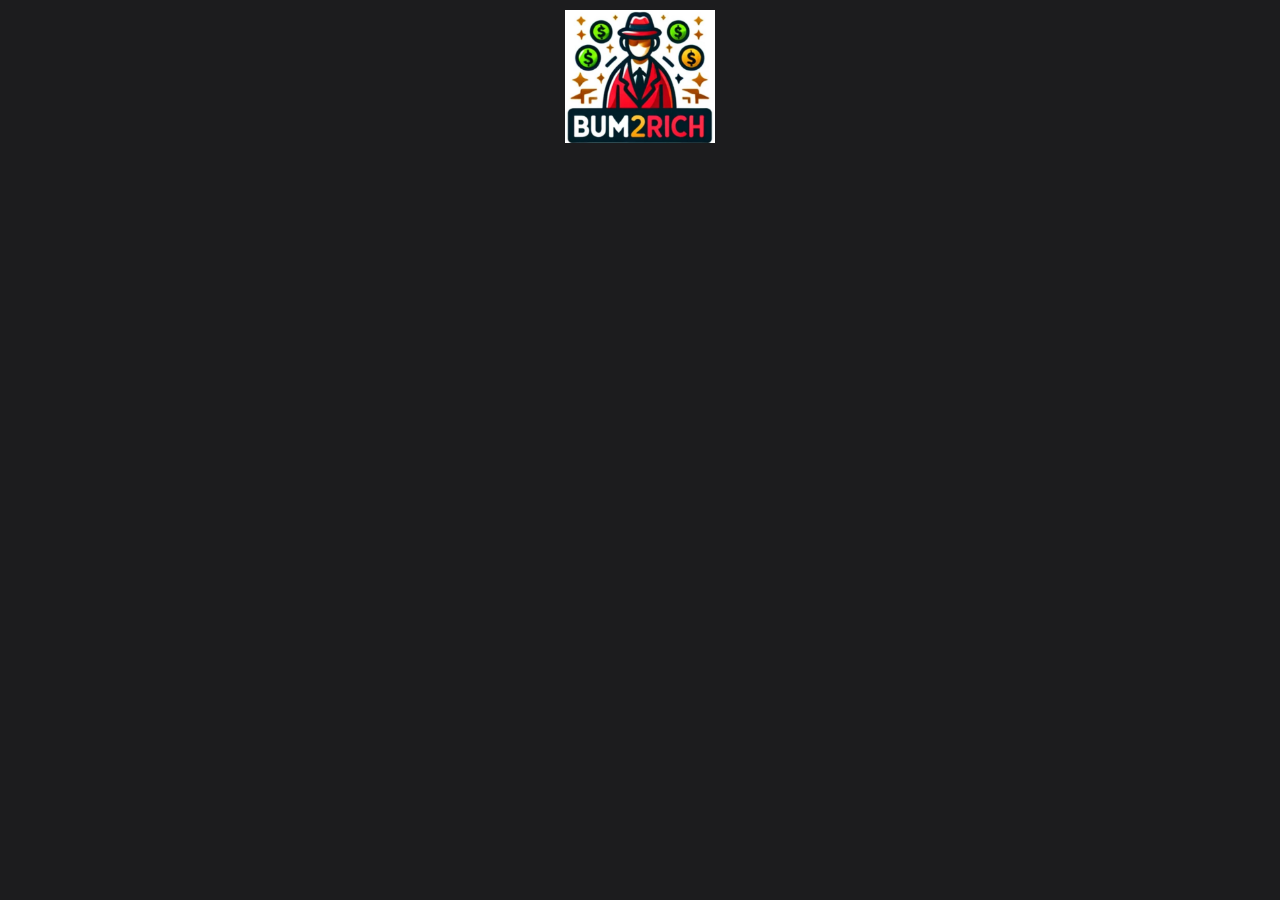
==== airdrop.html @ 50ec5cc0 "Create airdrop.html" ====
<!DOCTYPE html>
<html lang="de">
<head>
    <meta charset="UTF-8">
    <meta name="viewport" content="width=device-width, initial-scale=1.0">
    <title>Bum2Rich - Airdrop</title>
    <link rel="stylesheet" href="style.css">
</head>
<body>
    <!-- Oberer Bereich -->
    <header>
        <div class="header-info">
            <img src="Logo.png" alt="Bum2Rich Logo" class="logo">
        </div>
    </header>

    <!-- Mittlerer Bereich -->
---- style.css ----
* {
    margin: 0;
    padding: 0;
    box-sizing: border-box;
}

body {
    font-family: Arial, sans-serif;
    background-color: #1c1c1e;
    color: #fff;
    display: flex;
    flex-direction: column;
    height: 100vh;
}

header {
    padding: 10px 0;
    text-align: center;
}

.logo {
    width: 150px;
    height: auto;
}

.main-content {
    flex-grow: 1;
    display: flex;
    flex-direction: column;
    align-items: center;
    justify-content: center;
}

.coins h2 {
    font-size: 1.8em; /* Etwas größere Schrift */
    margin: 20px 0;
    color: #f1c40f; /* Goldene Farbe für Coins */
}

.character {
    width: 140px; /* Etwas größere Avatars */
    height: 140px;
    border-radius: 50%; /* Perfekter Kreis */
    object-fit: cover;
    margin-bottom: 20px;
    border: 2px solid #f1c40f; /* Goldene Umrandung */
}

footer {
    background-color: #333;
    display: flex;
    justify-content: space-around;
    padding: 12px 0;
    border-top: 2px solid #555;
}

footer button {
    background-color: #555;
    color: #fff;
    border: none;
    border-radius: 8px;
    padding: 10px 15px;
    font-size: 14px;
    transition: background-color 0.3s, transform 0.3s; /* Sanfter Übergang bei Hover und Klick */
}

footer button:hover {
    background-color: #666;
    transform: scale(1.05); /* Vergrößert leicht beim Hover */
}

footer button:active {
    transform: scale(0.95); /* Leichtes Verkleinern beim Klicken */
}

/* Media Query für kleinere Geräte */
@media (max-width: 768px) {
    .logo {
        width: 120px; /* Logo kleiner auf Mobilgeräten */
    }

    .coins h2 {
        font-size: 1.5em; /* Coins Text etwas kleiner */
    }

    .character {
        width: 100px;
        height: 100px;
    }

    footer button {
        padding: 8px 10px; /* Kleinere Buttons */
        font-size: 12px;
    }
}
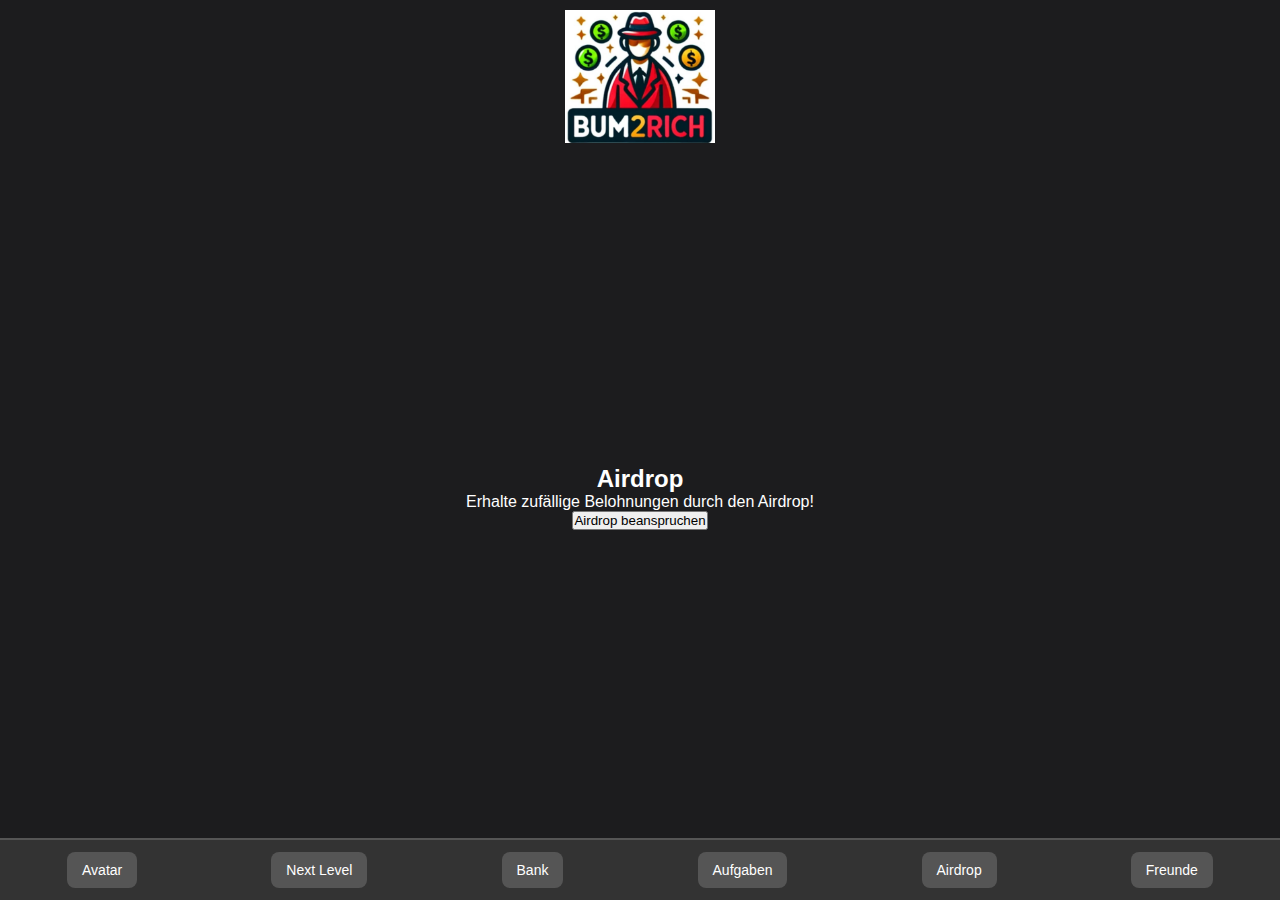
==== commit e42777a3: "Update airdrop.html" ====
--- a/airdrop.html
+++ b/airdrop.html
@@ -15,3 +15,28 @@
     </header>
 
     <!-- Mittlerer Bereich -->
+    <section class="main-content">
+        <h2>Airdrop</h2>
+        <p>Erhalte zufällige Belohnungen durch den Airdrop!</p>
+        <button onclick="claimAirdrop()">Airdrop beanspruchen</button>
+    </section>
+
+    <!-- Footer bleibt unverändert -->
+    <footer>
+        <button onclick="window.location.href='avatar.html'">Avatar</button>
+        <button onclick="window.location.href='next-level.html'">Next Level</button>
+        <button onclick="window.location.href='bank.html'">Bank</button>
+        <button onclick="window.location.href='aufgaben.html'">Aufgaben</button>
+        <button onclick="window.location.href='airdrop.html'">Airdrop</button>
+        <button onclick="window.location.href='freunde.html'">Freunde</button>
+    </footer>
+
+    <!-- JavaScript für Airdrop -->
+    <script>
+        function claimAirdrop() {
+            alert("Glückwunsch! Du hast einen Airdrop erhalten!");
+            // Hier kannst du weitere Logik für den Airdrop einbauen, z.B. Belohnungen hinzufügen.
+        }
+    </script>
+</body>
+</html>
